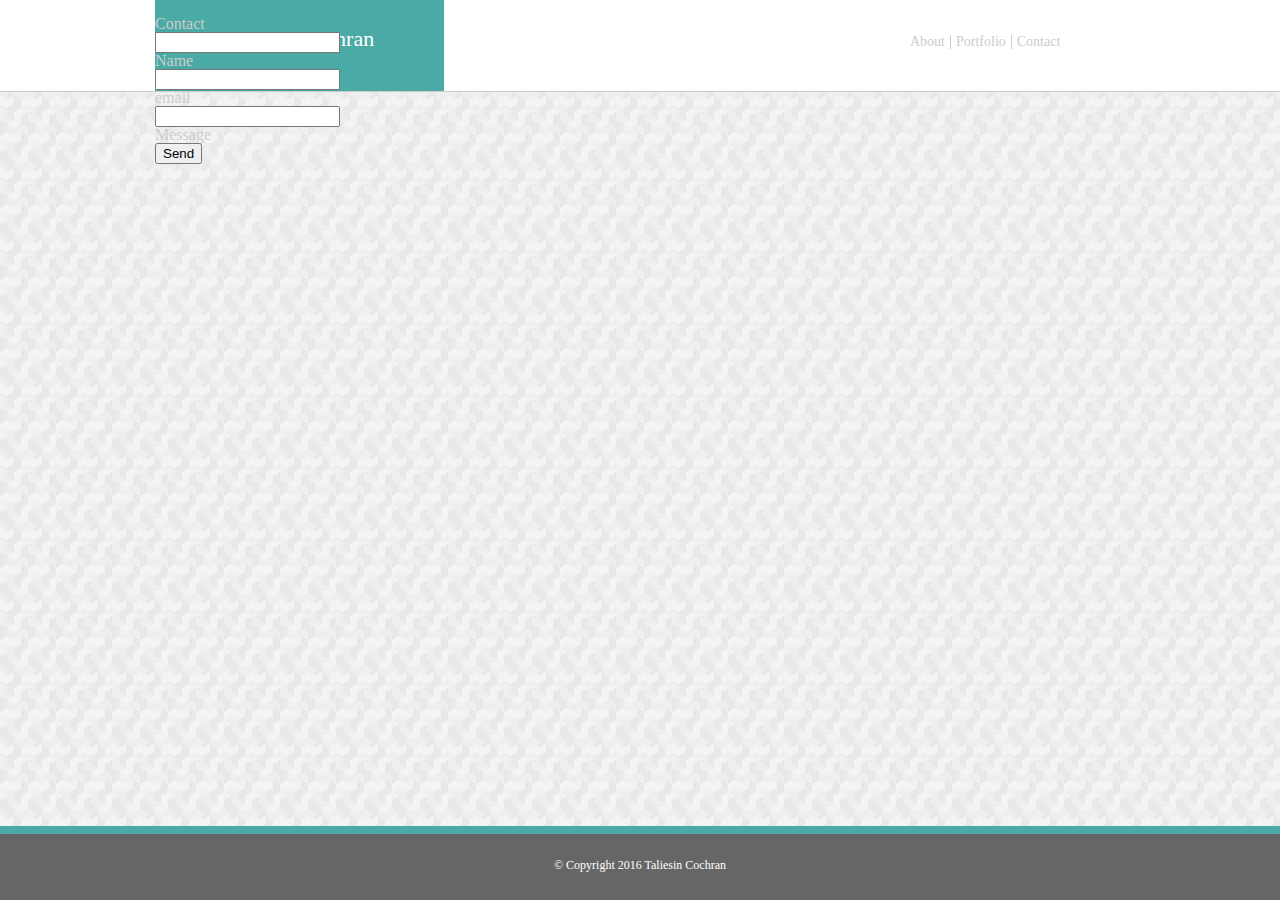
==== contact.html @ bbd82826 "version 1.0" ====
<!DOCTYPE html>
<html>
<head>
	<title>Portfolio: Contact</title>
	<meta charset='utf-8'>
	<link rel='stylesheet' type='text/css' href='assets/css/reset.css'>
	<link rel='stylesheet' type='text/css' href='assets/css/style.css'>
</head>

<body>
	<!--Setup of the top line of the webpage -->
	<header id= 'top'>
		<h2 id= 'myname'>Taliesin Cochran</h2>
		<nav id= 'navigation'>
			<ul id=navlist>
				<li class= 'nav1'> 
					<a href='index.html'>About</a> 
				</li>
				<li class= 'nav2'> 
					<a href='portfolio.html'>Portfolio</a> 
				</li>
				<li class= 'nav2'> 
					<a href='contact.html'>Contact</a> 
				</li>
			</ul>
		</nav>
	</header>
	<br>
	<div id='center'>
		<section id= 'contact'>
				<h2 id= 'section-header'><strong>Contact</strong></h2>
				<div>
					<form action='#' method='post' enctype='text/plaintext'> 
						<input type="text" name='name' id='name'><br>Name<br>
						<input type="text" name='email' id='email'><br>email<br>
						<input type="text" id='message'><br>Message<br>
						<input type='submit' value="Send">
					</form>
				</div>	
			</section>
		<aside id= 'sidebar2'>
			<h3 id='sidebarheader'><strong>Connect with Me</strong></h3>
			<ul id= 'icongroup'>
				<li>
					<a class='icon' href=https://github.com/taliesincochran><img src=assets/images/github.svg width= 62px heigth=62px></a>
				</li>
				<li>
					<a class='icon' href=https://www.linkedin.com/in/t-d-cochran-029a1011><img src=assets/images/linkedin.svg alt='linkedin' width=62px height=62px></a>
				</li>
				<li>
					<a class='icon' href=https://stackoverflow.com/users/8229479/taliesin-cochran><img src=assets/images/stackoverflow.svg alt='linkedin' width=62px height=62px></a>
				</li>
			</ul>
		</aside>	
	</div>
	<div class= 'clearfix'>
	</div>
	<footer>
		<div id=copyright><p>© Copyright 2016 Taliesin Cochran</p>
	</footer>
</body>
</html>
---- assets/css/style.css ----
/*global styling*/
body {
	background-image: url("../images/background.png");
	margin: 0 auto;
	text-decoration: none;
	color: #cccccc;
	list-style-type: none;
}
li {
    display: inline-block;
    color: #777777;
    text-align: center;
    padding: 5px;
   
}
a {
	text-decoration: none;
	color: #cccccc;
}
p {
	padding-bottom: 5px;
}
.clearfix::after {
   content: " ";
/*   visibility: hidden;*/
   display: block;
/*   height: 0;*/
   clear: both;
}
/*styling the top bar*/
#top {
	width: 100%;
	height: 91px;
	text-align: center;
	border-bottom-color: #cccccc;
	border-bottom-style: solid;
	border-bottom-width: 1px;
	background-color: #ffffff;
	padding: 0px;
	margin: 0 auto;
	position: absolute;
	top: 0px;
	overflow: hidden;
	font-family:'Georgia', Times, Times New Roman, serif;
}
#myname {
	background: #4aaaa5;	
	color: #ffffff;
	width: 253px;
	height: 91px;	
    padding: 28px 18px 25px 18px;
    position: absolute;
    border-bottom-color: #cccccc;
    border-bottom-width: 1px;
    border-bottom-style: solid;
    margin-left: 155px;
	font-size: 22px;
}
#navigation {
	background-color: #ffffff;
	color: #777777;
	position: relative;
	left: 865px;
	width:300px;
	height: 91px;
	padding: 35px 40px 5px 40px;

}
.nav1 {
	background-color: #ffffff;
	float:left;
	padding: 0px 5px 0px 5px;
	font-size: 14px;

}
.nav2 {
	background-color: #ffffff;
	border-left: 1px solid #cccccc;
	float:left;
	padding: 0px 5px 0px 5px;
	font-size: 14px;
}
#navlist {
	float:left;
}	
/*styling the main area of the about page*/
#center {
	margin: 0 auto;
	position: relative;
	left: 155px;}
#main {
	background-color: #ffffff;
    color: #777777;
    width: 650px;
    margin: 40px 40px 0px 0px;
    position: relative;
    top: 73px;
}
#mainheader {
	background-color: #ffffff;
	color: #4aaaa5;
	text-align: center;
	font-size: 22px;
	width:585px;
	padding: 35px 0px 35px 0px;
	margin-left: 32px;
	font-size: 2em;
	text-align: left;
	border-bottom-width: 1px;
	border-bottom-style: solid;
	border-bottom-color: #cccccc;
	font-family: 'Georgia', Times, Times New Roman, serif;
}
#profile {
	background-color: #ffffff;
	color: #444444;
	float: left;
	margin: 0px 20px 20px 0px;
}
.profiletext {
	text-align: left;
	padding: 25px;
	font-size: 14px;
}
/*formatting the contact page*/
#contactbox {
	position: absolute;
	top: 190px;
}



/*Styling the sidebar.*/

/*sidebar for index*/
#sidebar {
	background: #ffffff;
	color: #4aaaa5;
	width: 264px;
	height: 200px;
	position: absolute;
	bottom: 110px;
	left: 700px;
}

/*sidebar for contact*/
#sidebar2 {background: #ffffff;
	color: #4aaaa5;
	width: 264px;
	height: 200px;
	position: absolute;
	bottom: 310px;
	left: 700px;
}
#sidebarheader {
	margin:24px 24px 0px 32px;
	width: 200px;
	padding-bottom: 15px;
	border-bottom-width: 1px;
	border-bottom-color: #cccccc;
	border-bottom-style: solid;
	text-align: center;	
	font-size: 18px;

}


#icongroup {
	background-color: #ffffff;
	color: #4aaaa5;
	margin: 32px 0px 32px 33px;
	
	}
.icon {
	float: left;
	margin: 3px;	
}
/*styling the footer*/
footer {
	background-color: #666666;
	color: #ffffff;
	width: 100%;
	height:66px;
	border-top-width: 8px;
	border-top-color: #4aaaa5;
	border-top-style: solid;
	position:fixed;
	bottom:0px;
}
#copyright { 
	text-align: center;
	padding-top: 25px;
	font-size: 12px;
	 }
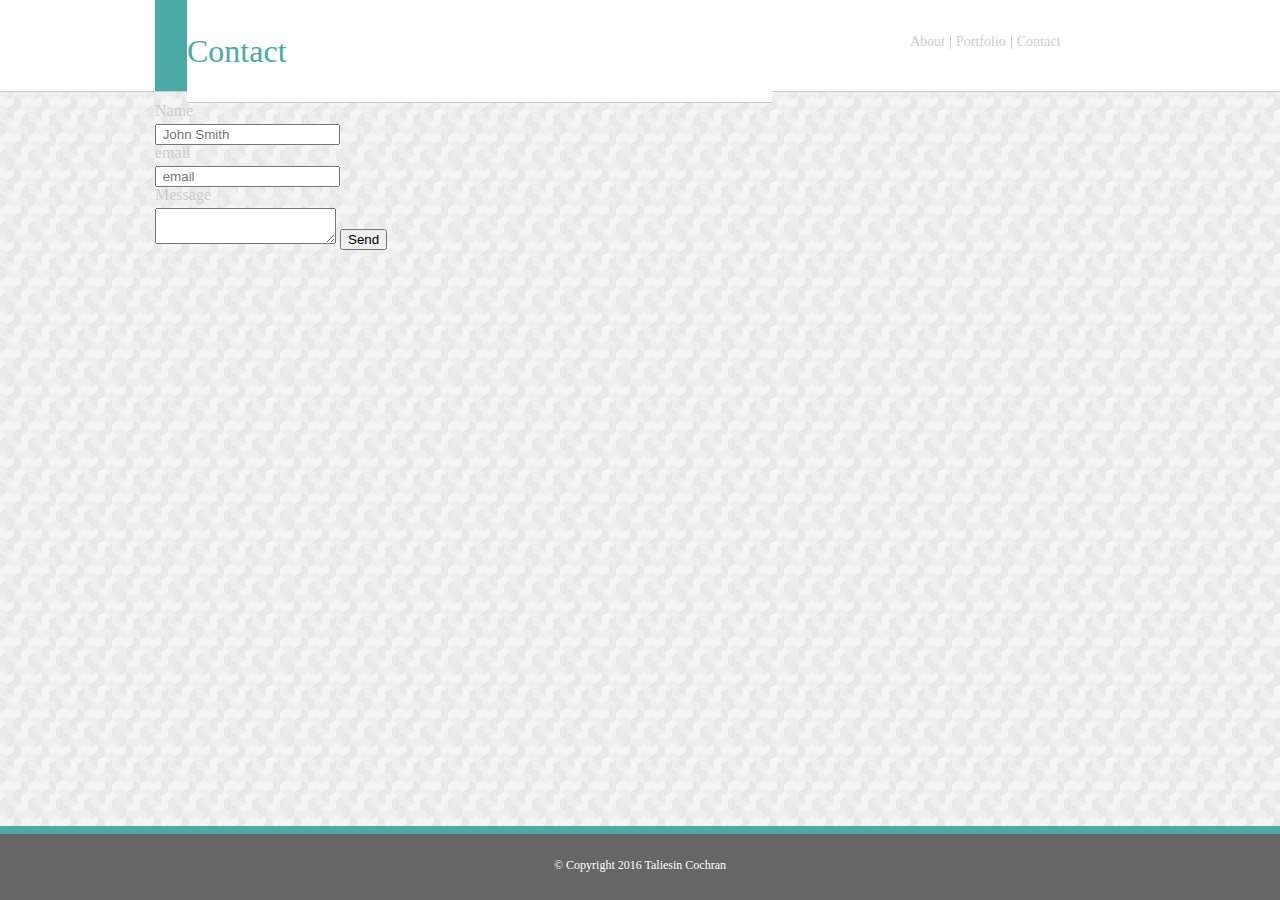
==== commit 19ce7a4a: "version 1.01" ====
--- a/contact.html
+++ b/contact.html
@@ -1,7 +1,7 @@
 <!DOCTYPE html>
 <html>
 <head>
-	<title>Portfolio: Contact</title>
+	<title>Contact</title>
 	<meta charset='utf-8'>
 	<link rel='stylesheet' type='text/css' href='assets/css/reset.css'>
 	<link rel='stylesheet' type='text/css' href='assets/css/style.css'>
@@ -9,9 +9,10 @@
 
 <body>
 	<!--Setup of the top line of the webpage -->
-	<header id= 'top'>
-		<h2 id= 'myname'>Taliesin Cochran</h2>
-		<nav id= 'navigation'>
+	<div class='space'>
+	<header id='top' class='clearfix'>
+		<h2 id='myname'><strong>Taliesin Cochran</strong></h2>
+		<nav id='navigation'>
 			<ul id=navlist>
 				<li class= 'nav1'> 
 					<a href='index.html'>About</a> 
@@ -25,38 +26,39 @@
 			</ul>
 		</nav>
 	</header>
-	<br>
-	<div id='center'>
-		<section id= 'contact'>
-				<h2 id= 'section-header'><strong>Contact</strong></h2>
-				<div>
-					<form action='#' method='post' enctype='text/plaintext'> 
-						<input type="text" name='name' id='name'><br>Name<br>
-						<input type="text" name='email' id='email'><br>email<br>
-						<input type="text" id='message'><br>Message<br>
-						<input type='submit' value="Send">
+	<div id='center' class=".clearfix">
+		<section class='contact'>
+				<h2 id= 'mainheader'><strong>Contact</strong></h2>
+				<div class='contactbox'>
+					<form action='#' method='post' enctype='text/plaintext'>
+						<p class='contacttext'>Name</p>
+						<input type="text" name='name' placeholder= " John Smith">
+						<p class='contacttext'>email</p>
+						<input type="text" name='email' placeholder= " email">
+						<p class='contacttext'>Message</p>
+						<textarea type="text" name= 'message'></textarea>
+						<input class='submitbutton' type='submit' value="Send">
 					</form>
 				</div>	
-			</section>
+		</section>
 		<aside id= 'sidebar2'>
 			<h3 id='sidebarheader'><strong>Connect with Me</strong></h3>
 			<ul id= 'icongroup'>
 				<li>
-					<a class='icon' href=https://github.com/taliesincochran><img src=assets/images/github.svg width= 62px heigth=62px></a>
+					<a class='icon' href=https://github.com/taliesincochran><img src=assets/images/github.svg alt="github" width=60 height=60></a>
 				</li>
 				<li>
-					<a class='icon' href=https://www.linkedin.com/in/t-d-cochran-029a1011><img src=assets/images/linkedin.svg alt='linkedin' width=62px height=62px></a>
+					<a class='icon' href=https://www.linkedin.com/in/t-d-cochran-029a1011><img src=assets/images/linkedin.svg alt='linkedin' width=60 height=60></a>
 				</li>
 				<li>
-					<a class='icon' href=https://stackoverflow.com/users/8229479/taliesin-cochran><img src=assets/images/stackoverflow.svg alt='linkedin' width=62px height=62px></a>
+					<a class='icon' href=https://stackoverflow.com/users/8229479/taliesin-cochran><img src=assets/images/stackoverflow.svg alt='linkedin' width=60 height=60></a>
 				</li>
 			</ul>
 		</aside>	
 	</div>
-	<div class= 'clearfix'>
 	</div>
-	<footer>
-		<div id=copyright><p>© Copyright 2016 Taliesin Cochran</p>
+	<footer class="clearfix">
+		<div id=copyright><p>© Copyright 2016 Taliesin Cochran</p></div>
 	</footer>
 </body>
 </html>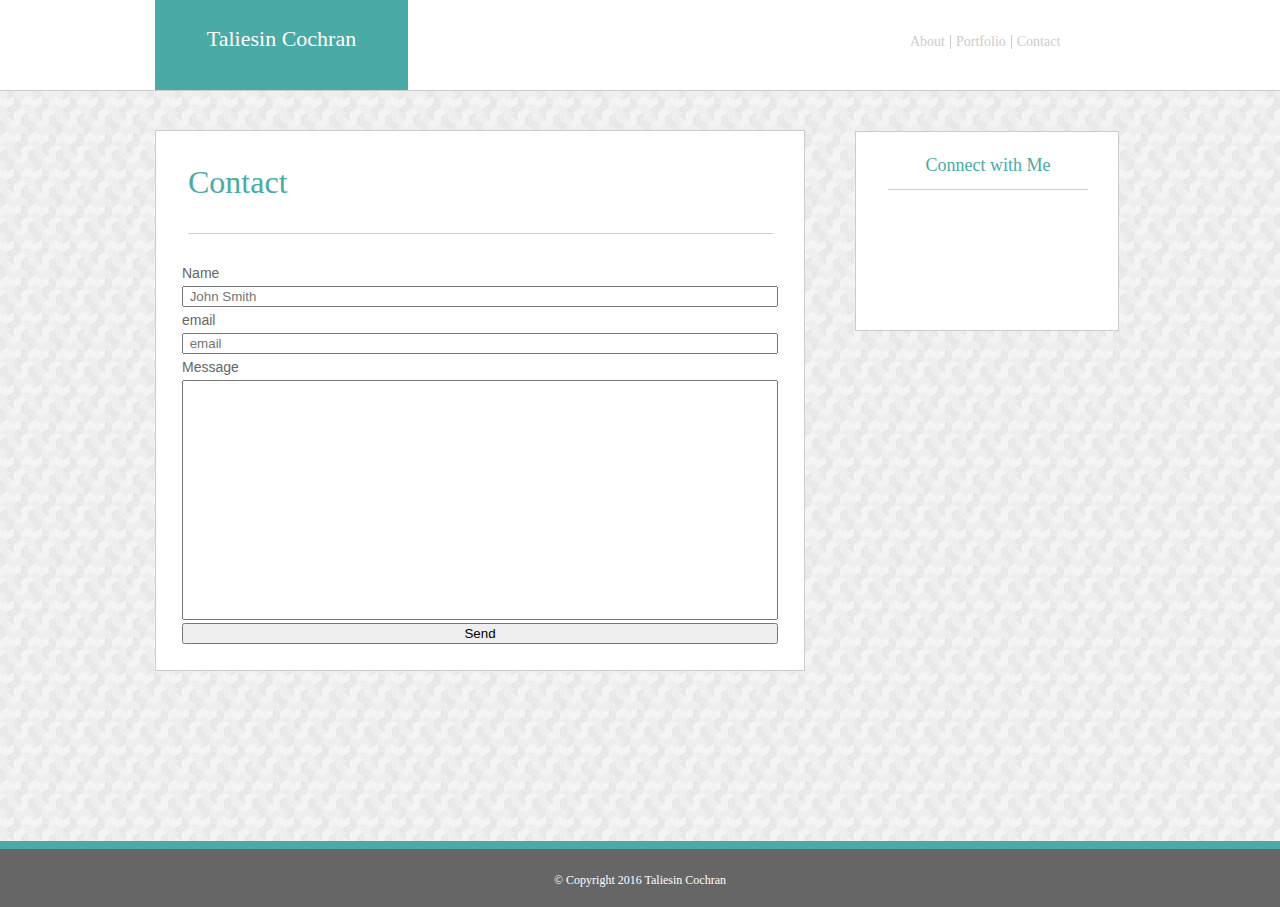
==== commit 82f91d26: "version 1.02" ====
--- a/contact.html
+++ b/contact.html
@@ -26,17 +26,17 @@
 			</ul>
 		</nav>
 	</header>
-	<div id='center' class=".clearfix">
+	<div id='center' class="clearfix">
 		<section class='contact'>
 				<h2 id= 'mainheader'><strong>Contact</strong></h2>
 				<div class='contactbox'>
-					<form action='#' method='post' enctype='text/plaintext'>
+					<form action='#' method='post' enctype='text/plain'>
 						<p class='contacttext'>Name</p>
 						<input type="text" name='name' placeholder= " John Smith">
 						<p class='contacttext'>email</p>
 						<input type="text" name='email' placeholder= " email">
 						<p class='contacttext'>Message</p>
-						<textarea type="text" name= 'message'></textarea>
+						<textarea name= 'message'></textarea>
 						<input class='submitbutton' type='submit' value="Send">
 					</form>
 				</div>	
@@ -45,13 +45,13 @@
 			<h3 id='sidebarheader'><strong>Connect with Me</strong></h3>
 			<ul id= 'icongroup'>
 				<li>
-					<a class='icon' href=https://github.com/taliesincochran><img src=assets/images/github.svg alt="github" width=60 height=60></a>
+					<a class='icon' href='https://github.com/taliesincochran><img src=assets/images/github.svg alt="github"' width=60 height=60></a>
 				</li>
 				<li>
-					<a class='icon' href=https://www.linkedin.com/in/t-d-cochran-029a1011><img src=assets/images/linkedin.svg alt='linkedin' width=60 height=60></a>
+					<a class='icon' href='https://www.linkedin.com/in/t-d-cochran-029a1011><img src=assets/images/linkedin.svg' alt='linkedin' width=60 height=60></a>
 				</li>
 				<li>
-					<a class='icon' href=https://stackoverflow.com/users/8229479/taliesin-cochran><img src=assets/images/stackoverflow.svg alt='linkedin' width=60 height=60></a>
+					<a class='icon' href='https://stackoverflow.com/users/8229479/taliesin-cochran><img src=assets/images/stackoverflow.svg' alt='linkedin' width=60 height=60></a>
 				</li>
 			</ul>
 		</aside>	
--- a/assets/css/style.css
+++ b/assets/css/style.css
@@ -1,4 +1,7 @@
 /*global styling*/
+*{
+	box-sizing: border-box;
+}
 body {
 	background-image: url("../images/background.png");
 	margin: 0 auto;
@@ -20,13 +23,18 @@
 p {
 	padding-bottom: 5px;
 }
+textarea {
+	width: 100%;
+    height: 240px;
+    resize: none;
+}
 .clearfix::after {
    content: " ";
-/*   visibility: hidden;*/
    display: block;
-/*   height: 0;*/
    clear: both;
 }
+
+
 /*styling the top bar*/
 #top {
 	width: 100%;
@@ -41,7 +49,7 @@
 	position: absolute;
 	top: 0px;
 	overflow: hidden;
-	font-family:'Georgia', Times, Times New Roman, serif;
+	
 }
 #myname {
 	background: #4aaaa5;	
@@ -55,7 +63,9 @@
     border-bottom-style: solid;
     margin-left: 155px;
 	font-size: 22px;
-}
+	font-family: 'Georgia', 'Times', "Times New Roman", serif;
+}
+/*stying the navigation bar*/
 #navigation {
 	background-color: #ffffff;
 	color: #777777;
@@ -71,6 +81,7 @@
 	float:left;
 	padding: 0px 5px 0px 5px;
 	font-size: 14px;
+	font-family:'Georgia', Times, Times New Roman, serif;
 
 }
 .nav2 {
@@ -79,6 +90,7 @@
 	float:left;
 	padding: 0px 5px 0px 5px;
 	font-size: 14px;
+	font-family:'Georgia', Times, Times New Roman, serif;
 }
 #navlist {
 	float:left;
@@ -87,7 +99,9 @@
 #center {
 	margin: 0 auto;
 	position: relative;
-	left: 155px;}
+	left: 155px;
+}
+/*styling the about me area*/
 #main {
 	background-color: #ffffff;
     color: #777777;
@@ -95,6 +109,9 @@
     margin: 40px 40px 0px 0px;
     position: relative;
     top: 73px;
+    border-color: #cccccc;
+    border-width: 1px;
+    border-style: solid;
 }
 #mainheader {
 	background-color: #ffffff;
@@ -117,22 +134,88 @@
 	float: left;
 	margin: 0px 20px 20px 0px;
 }
+.profiletextbox {
+	text-align: left;
+	padding: 25px ;
+	font-size: 14px;
+}
+
 .profiletext {
+	text-align: justify;
+	font-size: 14px;
+}
+
+/*formatting the contact page*/
+.contact {
+	position: relative;
+	top: 130px;
+	background: #ffffff;
+	color: #4aaaa5;
+	width: 650px;
+	border-width: 1px;
+	border-color: #cccccc;
+	border-style: solid;
+}
+.contactheader {
+	padding: 26px;
+	width: 580px;
+
+}
+.contacttext {
 	text-align: left;
-	padding: 25px;
-	font-size: 14px;
-}
-/*formatting the contact page*/
-#contactbox {
-	position: absolute;
-	top: 190px;
-}
-
-
-
+	color: #666666;
+	font-family: 'Arial', 'Helvetica Neue', Helvetica, sans-serif;
+	font-size: 14px;
+	padding: 6px 0px 6px 0px;
+	/*border-color: #cccccc;
+    border-width: 1px;
+    border-style: solid;*/
+}
+.contactbox {
+	padding:26px;
+}
+
+/*styling the main area of the portfolio page*/
+.portfoliomain {
+	position: relative;
+	top: 130px;
+	background: #ffffff;
+	color: #4aaaa5;
+	width: 650px;
+	max-width:650px;
+	border-width: 1px;
+	border-color: #cccccc;
+	border-style: solid;
+}
+.portfolio-list {
+	margin-top:40px;
+}
+.images {
+	margin-left: 73px;
+	width: 275;
+	height:208;
+}
+.listtext {
+	position: relative;
+	bottom: 100px;
+	width: 200px;
+	height: 40px;
+	background: #4aaaa5;
+	text-align: center;
+	margin-left: 73px;
+	font-family: 'Arial', 'Helvetica Neue', Helvetica, sans-serif;
+	color: #ffffff;
+	padding-top:12px;
+}
+/*styling the main area of the contact page*/
+input {
+	width: 100%;
+}
+textarea {
+	width: 100%;
+}
 /*Styling the sidebar.*/
 
-/*sidebar for index*/
 #sidebar {
 	background: #ffffff;
 	color: #4aaaa5;
@@ -141,6 +224,9 @@
 	position: absolute;
 	bottom: 110px;
 	left: 700px;
+	border-color: #cccccc;
+    border-width: 1px;
+    border-style: solid;
 }
 
 /*sidebar for contact*/
@@ -149,9 +235,24 @@
 	width: 264px;
 	height: 200px;
 	position: absolute;
-	bottom: 310px;
+	bottom: 210px;
 	left: 700px;
-}
+	border-color: #cccccc;
+    border-width: 1px;
+    border-style: solid;
+}
+#sidebar3 {background: #ffffff;
+	color: #4aaaa5;
+	width: 264px;
+	height: 200px;
+	position: absolute;
+	bottom: 663px;
+	left: 700px;
+	border-color: #cccccc;
+    border-width: 1px;
+    border-style: solid;
+}
+
 #sidebarheader {
 	margin:24px 24px 0px 32px;
 	width: 200px;
@@ -168,13 +269,19 @@
 #icongroup {
 	background-color: #ffffff;
 	color: #4aaaa5;
-	margin: 32px 0px 32px 33px;
+	margin: 32px 0px 32px 31px;
 	
 	}
 .icon {
 	float: left;
-	margin: 3px;	
-}
+	margin: 5px;	
+	width: 40px;
+	height: 40px;
+}
+.space {
+	margin-bottom: 300px;
+}
+
 /*styling the footer*/
 footer {
 	background-color: #666666;
@@ -184,8 +291,6 @@
 	border-top-width: 8px;
 	border-top-color: #4aaaa5;
 	border-top-style: solid;
-	position:fixed;
-	bottom:0px;
 }
 #copyright { 
 	text-align: center;
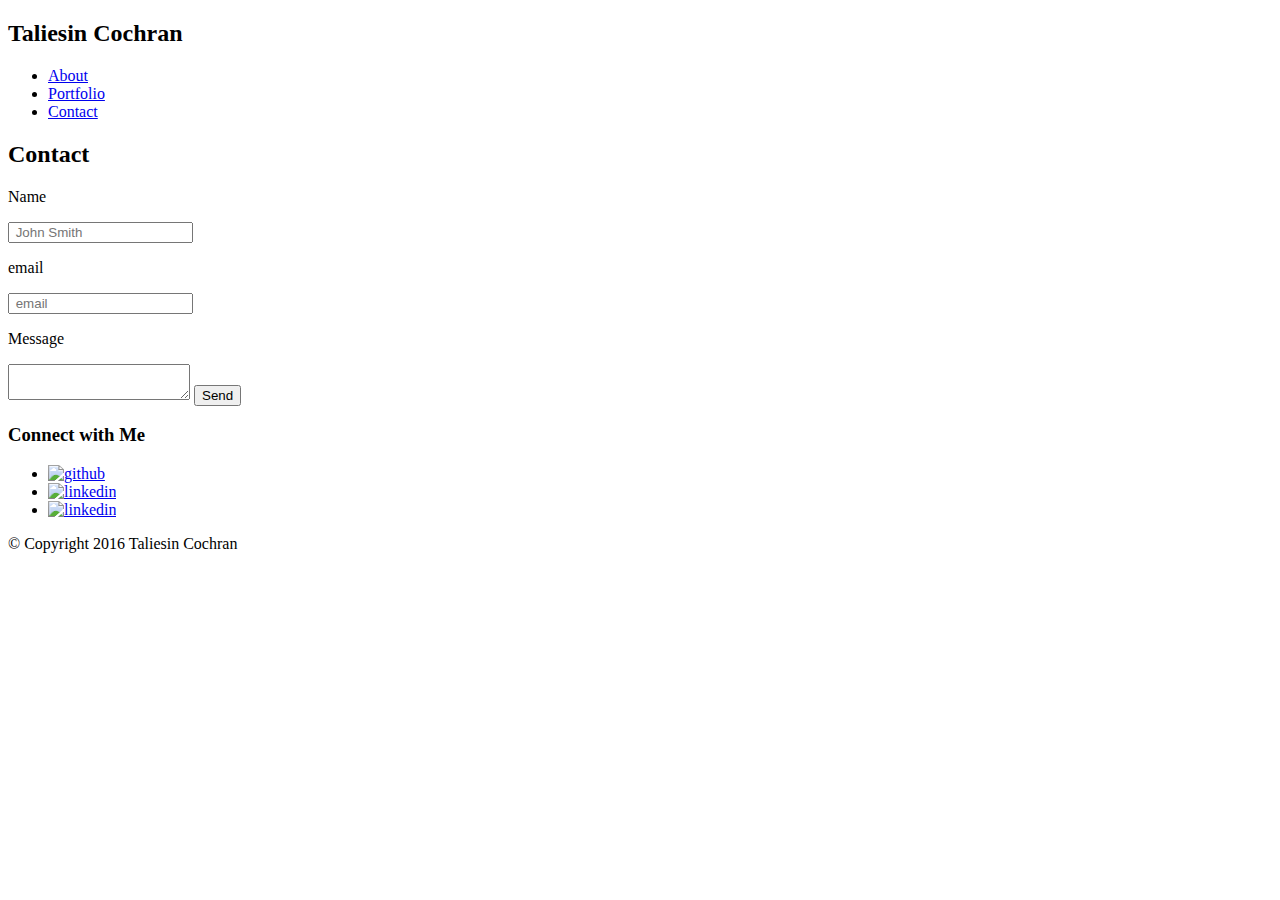
==== commit 2ec76958: "removed dir" ====
--- a/contact.html
+++ b/contact.html
@@ -1,64 +1,62 @@
-<!DOCTYPE html>
-<html>
-<head>
-	<title>Contact</title>
-	<meta charset='utf-8'>
-	<link rel='stylesheet' type='text/css' href='assets/css/reset.css'>
-	<link rel='stylesheet' type='text/css' href='assets/css/style.css'>
-</head>
-
-<body>
-	<!--Setup of the top line of the webpage -->
-	<div class='space'>
-	<header id='top' class='clearfix'>
-		<h2 id='myname'><strong>Taliesin Cochran</strong></h2>
-		<nav id='navigation'>
-			<ul id=navlist>
-				<li class= 'nav1'> 
-					<a href='index.html'>About</a> 
-				</li>
-				<li class= 'nav2'> 
-					<a href='portfolio.html'>Portfolio</a> 
-				</li>
-				<li class= 'nav2'> 
-					<a href='contact.html'>Contact</a> 
-				</li>
-			</ul>
-		</nav>
-	</header>
-	<div id='center' class="clearfix">
-		<section class='contact'>
-				<h2 id= 'mainheader'><strong>Contact</strong></h2>
-				<div class='contactbox'>
-					<form action='#' method='post' enctype='text/plain'>
-						<p class='contacttext'>Name</p>
-						<input type="text" name='name' placeholder= " John Smith">
-						<p class='contacttext'>email</p>
-						<input type="text" name='email' placeholder= " email">
-						<p class='contacttext'>Message</p>
-						<textarea name= 'message'></textarea>
-						<input class='submitbutton' type='submit' value="Send">
-					</form>
-				</div>	
-		</section>
-		<aside id= 'sidebar2'>
-			<h3 id='sidebarheader'><strong>Connect with Me</strong></h3>
-			<ul id= 'icongroup'>
-				<li>
-					<a class='icon' href='https://github.com/taliesincochran><img src=assets/images/github.svg alt="github"' width=60 height=60></a>
-				</li>
-				<li>
-					<a class='icon' href='https://www.linkedin.com/in/t-d-cochran-029a1011><img src=assets/images/linkedin.svg' alt='linkedin' width=60 height=60></a>
-				</li>
-				<li>
-					<a class='icon' href='https://stackoverflow.com/users/8229479/taliesin-cochran><img src=assets/images/stackoverflow.svg' alt='linkedin' width=60 height=60></a>
-				</li>
-			</ul>
-		</aside>	
-	</div>
-	</div>
-	<footer class="clearfix">
-		<div id=copyright><p>© Copyright 2016 Taliesin Cochran</p></div>
-	</footer>
-</body>
-</html>+<!DOCTYPE html>
+<!-- saved from url=(0056)file:///C:/Users/tdcoc/code/Basic-Portfolio/contact.html -->
+<html><head><meta http-equiv="Content-Type" content="text/html; charset=UTF-8">
+	<title>Contact</title>
+	
+	<link rel="stylesheet" type="text/css" href="./Contact_files/reset.css">
+	<link rel="stylesheet" type="text/css" href="./Contact_files/style.css">
+</head>
+
+<body>
+	<!--Setup of the top line of the webpage -->
+	<header id="top" class="clearfix">
+		<h2 id="myname"><strong>Taliesin Cochran</strong></h2>
+		<nav id="navigation">
+			<ul id="navlist">
+				<li class="nav1"> 
+					<a href="file:///C:/Users/tdcoc/code/Basic-Portfolio/index.html">About</a> 
+				</li>
+				<li class="nav2"> 
+					<a href="file:///C:/Users/tdcoc/code/Basic-Portfolio/portfolio.html">Portfolio</a> 
+				</li>
+				<li class="nav2"> 
+					<a href="file:///C:/Users/tdcoc/code/Basic-Portfolio/contact.html">Contact</a> 
+				</li>
+			</ul>
+		</nav>
+	</header>
+	<div id="center" class=".clearfix">
+		<section class="contact">
+				<h2 id="mainheader"><strong>Contact</strong></h2>
+				<div class="contactbox">
+					<form action="file:///C:/Users/tdcoc/code/Basic-Portfolio/contact.html#" method="post" enctype="text/plaintext">
+						<p class="contacttext">Name</p>
+						<input type="text" name="name" placeholder=" John Smith">
+						<p class="contacttext">email</p>
+						<input type="text" name="email" placeholder=" email">
+						<p class="contacttext">Message</p>
+						<textarea type="text" name="message"></textarea>
+						<input class="submitbutton" type="submit" value="Send">
+					</form>
+				</div>	
+		</section>
+		<aside id="sidebar2">
+			<h3 id="sidebarheader"><strong>Connect with Me</strong></h3>
+			<ul id="icongroup">
+				<li>
+					<a class="icon" href="https://github.com/taliesincochran"><img src="./Contact_files/github.svg" alt="github" width="60" height="60"></a>
+				</li>
+				<li>
+					<a class="icon" href="https://www.linkedin.com/in/t-d-cochran-029a1011"><img src="./Contact_files/linkedin.svg" alt="linkedin" width="60" height="60"></a>
+				</li>
+				<li>
+					<a class="icon" href="https://stackoverflow.com/users/8229479/taliesin-cochran"><img src="./Contact_files/stackoverflow.svg" alt="linkedin" width="60" height="60"></a>
+				</li>
+			</ul>
+		</aside>	
+	</div>
+	<footer>
+		<div id="copyright"><p>© Copyright 2016 Taliesin Cochran</p></div>
+	</footer>
+
+</body></html>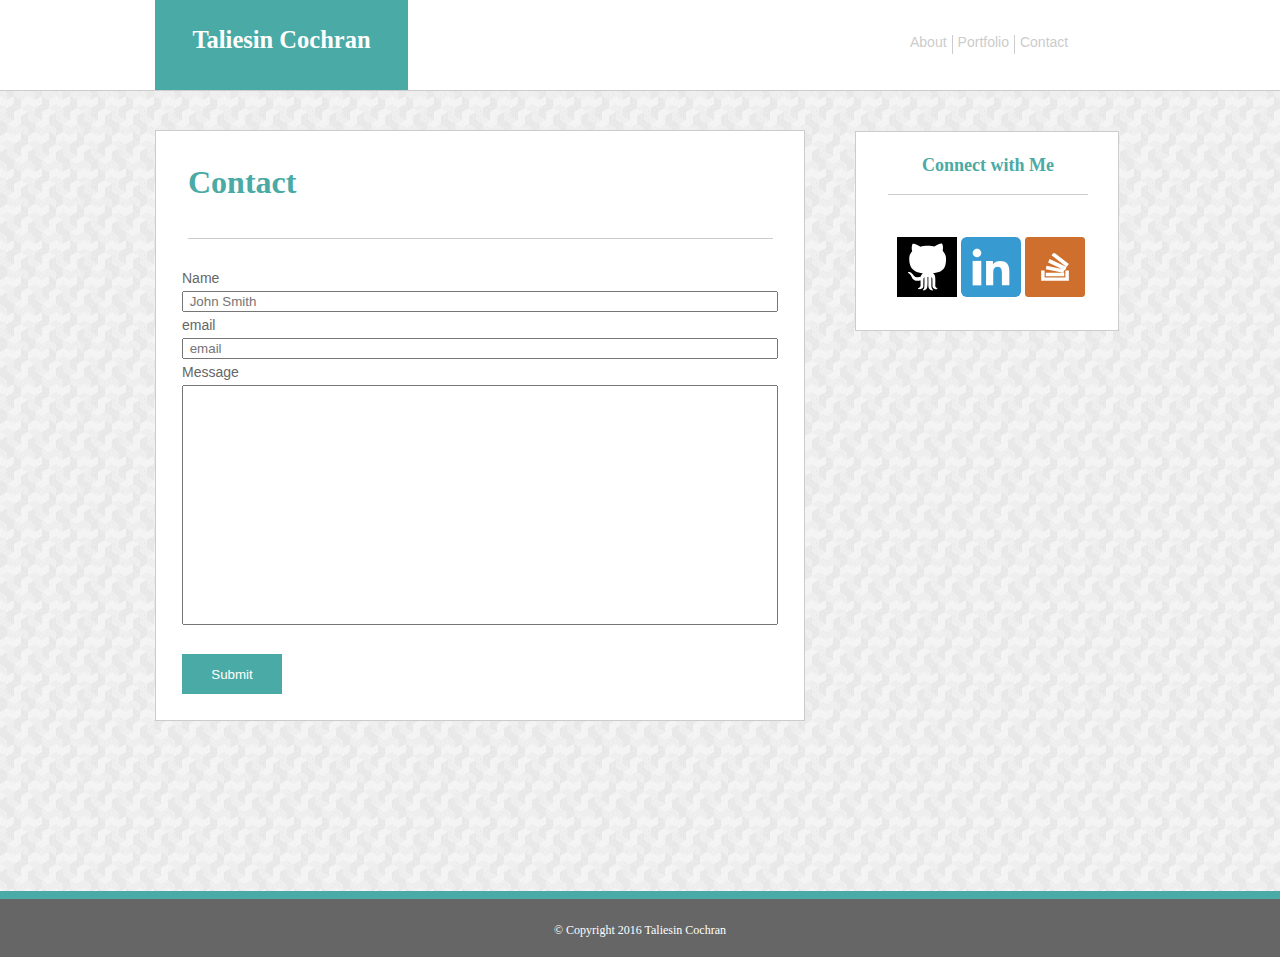
==== commit 3100f88a: "version 1.03" ====
--- a/contact.html
+++ b/contact.html
@@ -1,62 +1,67 @@
 <!DOCTYPE html>
-<!-- saved from url=(0056)file:///C:/Users/tdcoc/code/Basic-Portfolio/contact.html -->
-<html><head><meta http-equiv="Content-Type" content="text/html; charset=UTF-8">
+<html>
+	<head>
+	<meta charset="utf-8">
 	<title>Contact</title>
-	
-	<link rel="stylesheet" type="text/css" href="./Contact_files/reset.css">
-	<link rel="stylesheet" type="text/css" href="./Contact_files/style.css">
+	<meta charset='utf-8'>
+	<link rel='stylesheet' type='text/css' href='assets/css/reset.css'>
+	<link rel='stylesheet' type='text/css' href='assets/css/style.css'>
 </head>
 
 <body>
+
 	<!--Setup of the top line of the webpage -->
-	<header id="top" class="clearfix">
-		<h2 id="myname"><strong>Taliesin Cochran</strong></h2>
-		<nav id="navigation">
-			<ul id="navlist">
-				<li class="nav1"> 
-					<a href="file:///C:/Users/tdcoc/code/Basic-Portfolio/index.html">About</a> 
+<div class='space'>
+	<header id='top' class='clearfix'>
+		<h2 id='myname'><strong class='georgia name'>Taliesin Cochran</strong></h2>
+		<nav id='navigation'>
+			<ul id=navlist>
+				<li class= 'nav1'> 
+					<a href='index.html'><p class='arial'>About</p></a> 
 				</li>
-				<li class="nav2"> 
-					<a href="file:///C:/Users/tdcoc/code/Basic-Portfolio/portfolio.html">Portfolio</a> 
+				<li class= 'nav2'> 
+					<a href='portfolio.html'><p class='arial'>Portfolio</p></a> 
 				</li>
-				<li class="nav2"> 
-					<a href="file:///C:/Users/tdcoc/code/Basic-Portfolio/contact.html">Contact</a> 
+				<li class= 'nav2'> 
+					<a href='contact.html'><p class='arial'>Contact</p></a> 
 				</li>
 			</ul>
 		</nav>
 	</header>
 	<div id="center" class=".clearfix">
 		<section class="contact">
-				<h2 id="mainheader"><strong>Contact</strong></h2>
+				<h2 id="mainheader"><p class='georgia'>Contact</p></h2>
 				<div class="contactbox">
-					<form action="file:///C:/Users/tdcoc/code/Basic-Portfolio/contact.html#" method="post" enctype="text/plaintext">
-						<p class="contacttext">Name</p>
-						<input type="text" name="name" placeholder=" John Smith">
-						<p class="contacttext">email</p>
-						<input type="text" name="email" placeholder=" email">
-						<p class="contacttext">Message</p>
-						<textarea type="text" name="message"></textarea>
-						<input class="submitbutton" type="submit" value="Send">
-					</form>
-				</div>	
+				<form action="file:///C:/Users/tdcoc/code/Basic-Portfolio/contact.html#" method="post" enctype="text/plaintext">
+					<p class="contacttext arial">Name</p>
+					<input type="text" name="name" placeholder=" John Smith">
+					<p class="contacttext arial">email</p>
+					<input type="text" name="email" placeholder=" email">
+					<p class="contacttext arial">Message</p>
+					<textarea type="text" name="message"></textarea>
+					<input class="submitbutton arial" type="submit" value="Submit">
+				</form>
+			</div>
 		</section>
-		<aside id="sidebar2">
-			<h3 id="sidebarheader"><strong>Connect with Me</strong></h3>
-			<ul id="icongroup">
+		<aside id= 'sidebar2'>
+			<h3 id='sidebarheader'><p class='georgia'>Connect with Me</p></h3>
+			<ul id= 'icongroup'>
 				<li>
-					<a class="icon" href="https://github.com/taliesincochran"><img src="./Contact_files/github.svg" alt="github" width="60" height="60"></a>
+					<a class='icon' href=https://github.com/taliesincochran><img src=assets/images/github.svg alt="github" width=60 height=60></a>
 				</li>
 				<li>
-					<a class="icon" href="https://www.linkedin.com/in/t-d-cochran-029a1011"><img src="./Contact_files/linkedin.svg" alt="linkedin" width="60" height="60"></a>
+					<a class='icon' href=https://www.linkedin.com/in/t-d-cochran-029a1011><img src=assets/images/linkedin.svg alt='linkedin' width=60 height=60></a>
 				</li>
 				<li>
-					<a class="icon" href="https://stackoverflow.com/users/8229479/taliesin-cochran"><img src="./Contact_files/stackoverflow.svg" alt="linkedin" width="60" height="60"></a>
+					<a class='icon' href=https://stackoverflow.com/users/8229479/taliesin-cochran><img src=assets/images/stackoverflow.svg alt='stackoverflow' width=60 height=60></a>
 				</li>
 			</ul>
 		</aside>	
 	</div>
+	</div>
 	<footer>
-		<div id="copyright"><p>© Copyright 2016 Taliesin Cochran</p></div>
+		<div id=copyright><p rlass='arial'>© Copyright 2016 Taliesin Cochran</p></div>
 	</footer>
-
-</body></html>+</div>
+</body>
+</html>--- a/assets/css/style.css
+++ b/assets/css/style.css
@@ -0,0 +1,307 @@
+/*global styling*/
+*{
+	box-sizing: border-box;
+}
+body {
+	background-image: url("../images/background.png");
+	margin: 0 auto;
+	text-decoration: none;
+	color: #cccccc;
+	list-style-type: none;
+}
+li {
+    display: inline-block;
+    color: #777777;
+    text-align: center;
+    padding: 5px;
+   
+}
+a {
+	text-decoration: none;
+	color: #cccccc;
+}
+p {
+	padding-bottom: 5px;
+}
+textarea {
+	width: 100%;
+    height: 240px;
+    resize: none;
+}
+.clearfix::after {
+   content: " ";
+   display: block;
+   clear: both;
+}
+.arial {
+	font-family: 'Arial', 'Helvetica Neue', Helvetica, sans-serif;
+}
+.georgia {
+	font-family: 'Georgia', 'Times', "Times New Roman", serif;
+	font-weight: bold;
+}
+/*styling the top bar*/
+#top {
+	width: 100%;
+	height: 91px;
+	text-align: center;
+	border-bottom-color: #cccccc;
+	border-bottom-style: solid;
+	border-bottom-width: 1px;
+	background-color: #ffffff;
+	padding: 0px;
+	margin: 0 auto;
+	position: absolute;
+	top: 0px;
+	overflow: hidden;
+	z-index: 100
+	
+}
+#myname {
+	background: #4aaaa5;	
+	color: #ffffff;
+	width: 253px;
+	height: 91px;	
+    padding: 28px 18px 25px 18px;
+    position: absolute;
+    border-bottom-color: #cccccc;
+    border-bottom-width: 1px;
+    border-bottom-style: solid;
+    margin-left: 155px;
+	
+}
+.name {
+	font-size: 24.5px;
+
+}
+/*stying the navigation bar*/
+#navigation {
+	background-color: #ffffff;
+	color: #777777;
+	position: relative;
+	left: 865px;
+	width:300px;
+	height: 91px;
+	padding: 35px 40px 5px 40px;
+	z-index: 200;
+
+}
+.nav1 {
+	background-color: #ffffff;
+	float:left;
+	padding: 0px 5px 0px 5px;
+	font-size: 14px;
+}
+.nav2 {
+	background-color: #ffffff;
+	border-left: 1px solid #cccccc;
+	float:left;
+	padding: 0px 5px 0px 5px;
+	font-size: 14px;
+}
+#navlist {
+	float:left;
+}	
+/*styling the main area of the about page*/
+#center {
+	margin: 0 auto;
+	position: relative;
+	left: 155px;
+}
+/*styling the about me area*/
+#main {
+	background-color: #ffffff;
+    color: #777777;
+    width: 650px;
+    margin: 40px 40px 0px 0px;
+    position: relative;
+    top: 73px;
+    border-color: #cccccc;
+    border-width: 1px;
+    border-style: solid;
+}
+#mainheader {
+	background-color: #ffffff;
+	color: #4aaaa5;
+	text-align: center;
+	font-size: 22px;
+	width:585px;
+	padding: 35px 0px 35px 0px;
+	margin-left: 32px;
+	font-size: 2em;
+	text-align: left;
+	border-bottom-width: 1px;
+	border-bottom-style: solid;
+	border-bottom-color: #cccccc;
+}
+#profile {
+	background-color: #ffffff;
+	color: #444444;
+	float: left;
+	margin: 0px 20px 20px 0px;
+}
+.profiletextbox {
+	text-align: left;
+	padding: 25px ;
+	font-size: 18px;
+	line-height: 27px
+}
+
+.profiletext {
+	text-align: justify;
+	font-size: 14px;
+}
+
+/*formatting the contact page*/
+.contact {
+	position: relative;
+	top: 130px;
+	background: #ffffff;
+	color: #4aaaa5;
+	width: 650px;
+	border-width: 1px;
+	border-color: #cccccc;
+	border-style: solid;
+}
+.contactheader {
+	padding: 26px;
+	width: 580px;
+
+}
+.contacttext {
+	text-align: left;
+	color: #666666;
+	font-size: 14px;
+	padding: 6px 0px 6px 0px;
+}
+.contactbox {
+	padding:26px;
+}
+input {
+	width: 100%;
+}
+textarea {
+	width: 100%;
+}
+.submitbutton {
+	width: 100px;
+	height: 40px;
+	background: #4aaaa5;
+	color: #ffffff;
+	border: none;
+	margin-top: 26px;
+	}
+/*styling the main area of the portfolio page*/
+.portfoliomain {
+	position: relative;
+	top: 130px;
+	background: #ffffff;
+	color: #4aaaa5;
+	width: 650px;
+	max-width:650px;
+	border-width: 1px;
+	border-color: #cccccc;
+	border-style: solid;
+}
+.portfolio-list {
+	margin-top:40px;
+}
+.images {
+	margin-left: 73px;
+	
+}
+.listtext {
+	position: relative;
+	bottom: 100px;
+	width: 200px;
+	height: 40px;
+	background: #4aaaa5;
+	text-align: center;
+	margin-left: 73px;
+	color: #ffffff;
+	padding-top:12px;
+}
+
+/*Styling the sidebar.*/
+
+#sidebar {
+	background: #ffffff;
+	color: #4aaaa5;
+	width: 264px;
+	height: 200px;
+	position: absolute;
+	top: 74px;
+	left: 700px;
+	border-color: #cccccc;
+    border-width: 1px;
+    border-style: solid;
+}
+
+/*sidebar for contact*/
+#sidebar2 {background: #ffffff;
+	color: #4aaaa5;
+	width: 264px;
+	height: 200px;
+	position: absolute;
+	bottom: 260px;
+	left: 700px;
+	border-color: #cccccc;
+    border-width: 1px;
+    border-style: solid;
+}
+#sidebar3 {background: #ffffff;
+	color: #4aaaa5;
+	width: 264px;
+	height: 200px;
+	position: absolute;
+	top: 0px;
+	left: 700px;
+	border-color: #cccccc;
+    border-width: 1px;
+    border-style: solid;
+}
+
+#sidebarheader {
+	margin:24px 24px 0px 32px;
+	width: 200px;
+	padding-bottom: 15px;
+	border-bottom-width: 1px;
+	border-bottom-color: #cccccc;
+	border-bottom-style: solid;
+	text-align: center;	
+	font-size: 18px;
+
+}
+
+
+#icongroup {
+	background-color: #ffffff;
+	color: #4aaaa5;
+	margin: 32px 0px 32px 31px;
+	
+	}
+.icon {
+	float: left;
+	margin: 5px;	
+	width: 40px;
+	height: 40px;
+}
+.space {
+	margin-bottom: 300px;
+}
+
+/*styling the footer*/
+#copyright { 
+	text-align: center;
+	padding-top: 25px;
+	font-size: 12px;
+	 }
+footer {
+	background-color: #666666;
+	color: #ffffff;
+	width: 100%;
+	height:66px;
+	border-top-width: 8px;
+	border-top-color: #4aaaa5;
+	border-top-style: solid;
+}
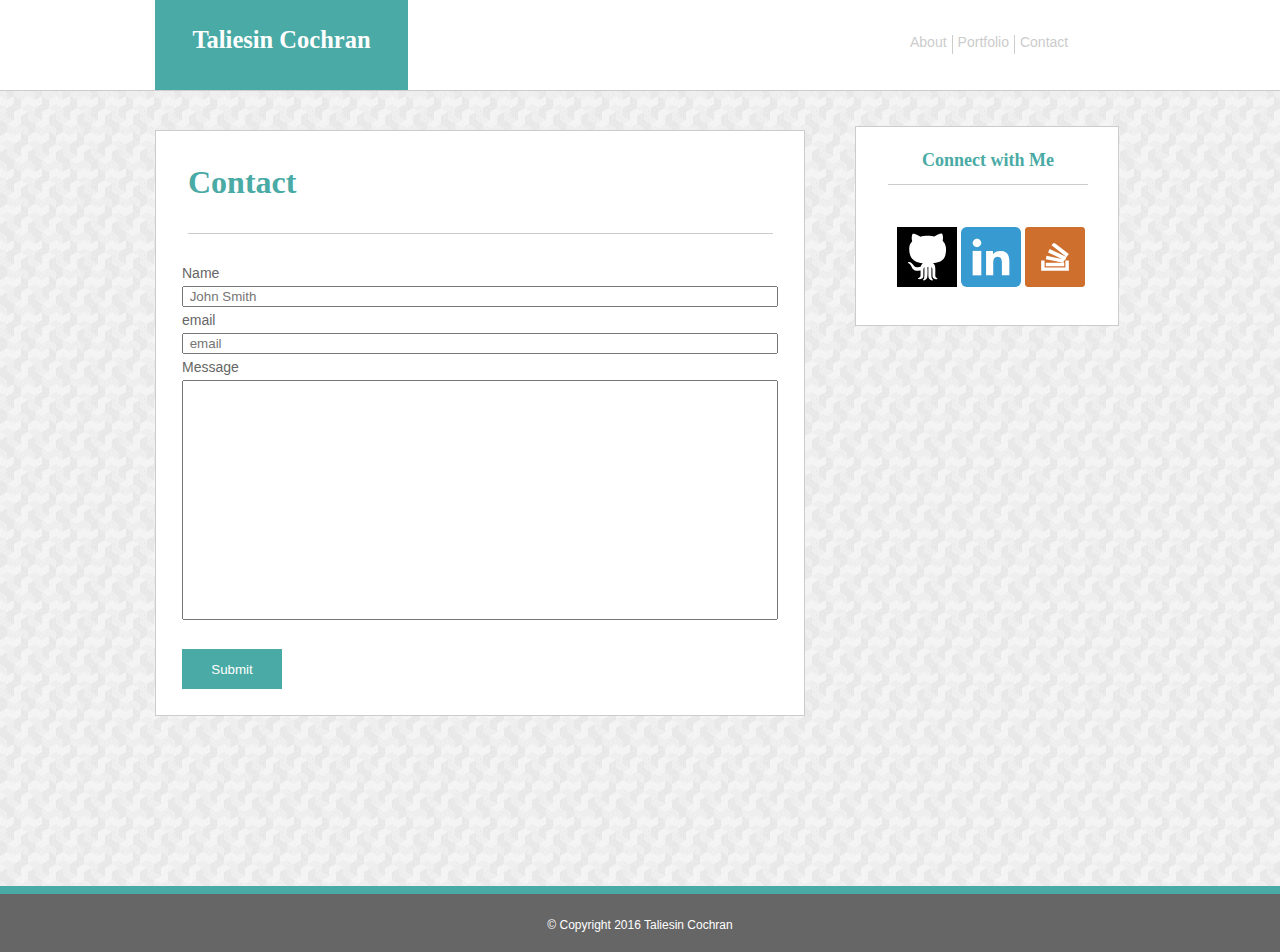
==== commit d2f4c96d: "version 1.04" ====
--- a/contact.html
+++ b/contact.html
@@ -1,19 +1,18 @@
 <!DOCTYPE html>
-<html>
+<html lang="en">
 	<head>
 	<meta charset="utf-8">
 	<title>Contact</title>
-	<meta charset='utf-8'>
 	<link rel='stylesheet' type='text/css' href='assets/css/reset.css'>
 	<link rel='stylesheet' type='text/css' href='assets/css/style.css'>
 </head>
 
 <body>
-
-	<!--Setup of the top line of the webpage -->
+		<!--To make sure that there is space between main area and the footer-->
 <div class='space'>
+<!--Setup of the top line of the webpage -->
 	<header id='top' class='clearfix'>
-		<h2 id='myname'><strong class='georgia name'>Taliesin Cochran</strong></h2>
+		<h2 id='myname' class='georgia name'>Taliesin Cochran</h2>
 		<nav id='navigation'>
 			<ul id=navlist>
 				<li class= 'nav1'> 
@@ -28,23 +27,24 @@
 			</ul>
 		</nav>
 	</header>
+	<!--setup of center part of webpage-->
 	<div id="center" class=".clearfix">
 		<section class="contact">
-				<h2 id="mainheader"><p class='georgia'>Contact</p></h2>
+				<h2 id="mainheader" class='georgia'>Contact</h2>
 				<div class="contactbox">
-				<form action="file:///C:/Users/tdcoc/code/Basic-Portfolio/contact.html#" method="post" enctype="text/plaintext">
+				<form action="file:///C:/Users/tdcoc/code/Basic-Portfolio/contact.html#" method="post">
 					<p class="contacttext arial">Name</p>
 					<input type="text" name="name" placeholder=" John Smith">
 					<p class="contacttext arial">email</p>
 					<input type="text" name="email" placeholder=" email">
 					<p class="contacttext arial">Message</p>
-					<textarea type="text" name="message"></textarea>
+					<textarea name="message"></textarea>
 					<input class="submitbutton arial" type="submit" value="Submit">
 				</form>
 			</div>
 		</section>
 		<aside id= 'sidebar2'>
-			<h3 id='sidebarheader'><p class='georgia'>Connect with Me</p></h3>
+			<h3 id='sidebarheader' class='georgia'>Connect with Me</h3>
 			<ul id= 'icongroup'>
 				<li>
 					<a class='icon' href=https://github.com/taliesincochran><img src=assets/images/github.svg alt="github" width=60 height=60></a>
@@ -58,10 +58,9 @@
 			</ul>
 		</aside>	
 	</div>
-	</div>
+</div>
 	<footer>
-		<div id=copyright><p rlass='arial'>© Copyright 2016 Taliesin Cochran</p></div>
+		<div id=copyright><p class='arial'>© Copyright 2016 Taliesin Cochran</p></div>
 	</footer>
-</div>
 </body>
 </html>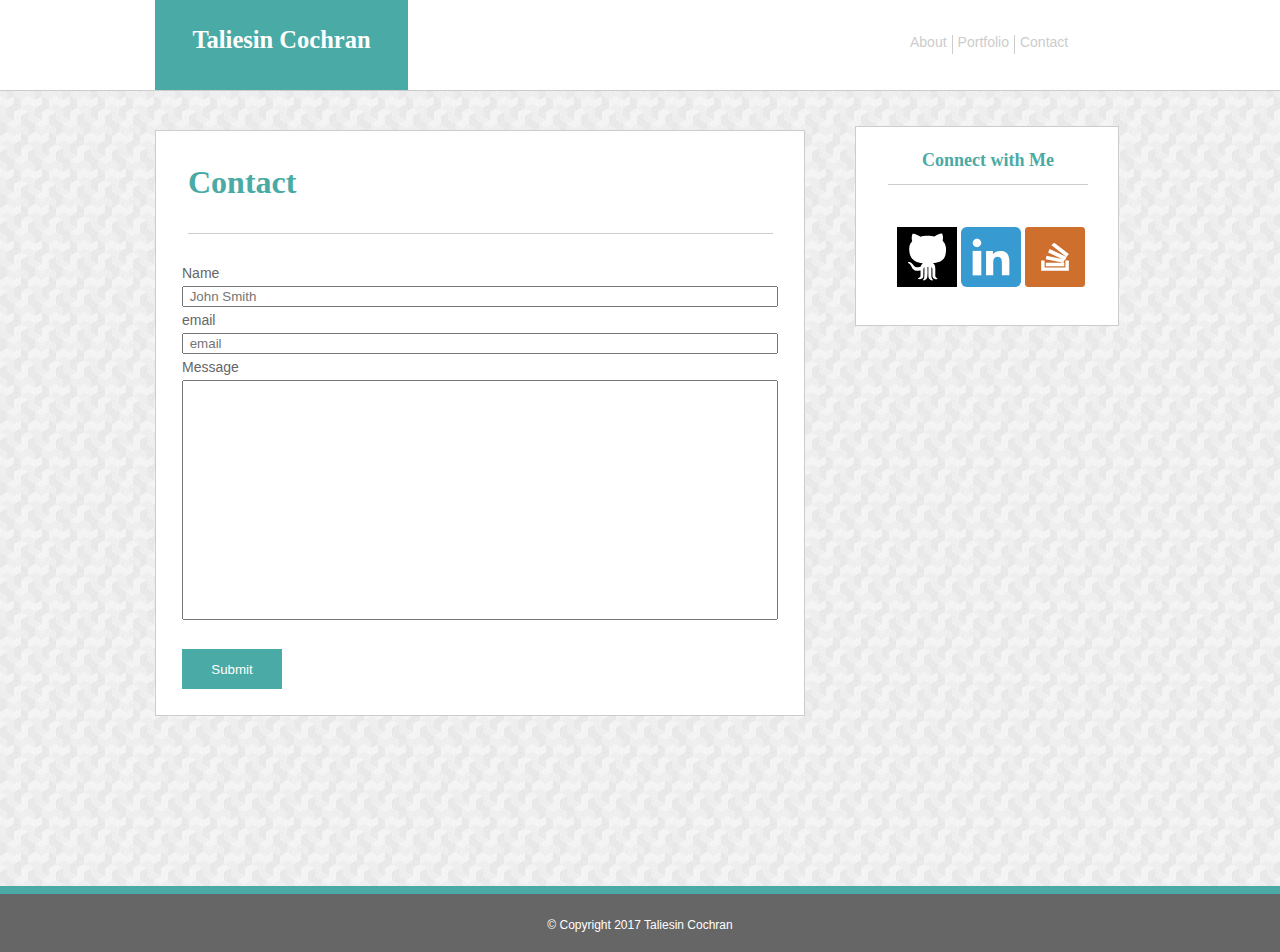
==== commit 7d0be332: "ready to turn in" ====
--- a/contact.html
+++ b/contact.html
@@ -59,8 +59,9 @@
 		</aside>	
 	</div>
 </div>
+<!--setup of the footer-->
 	<footer>
-		<div id=copyright><p class='arial'>© Copyright 2016 Taliesin Cochran</p></div>
+		<div id=copyright><p class='arial'>© Copyright 2017 Taliesin Cochran</p></div>
 	</footer>
 </body>
 </html>